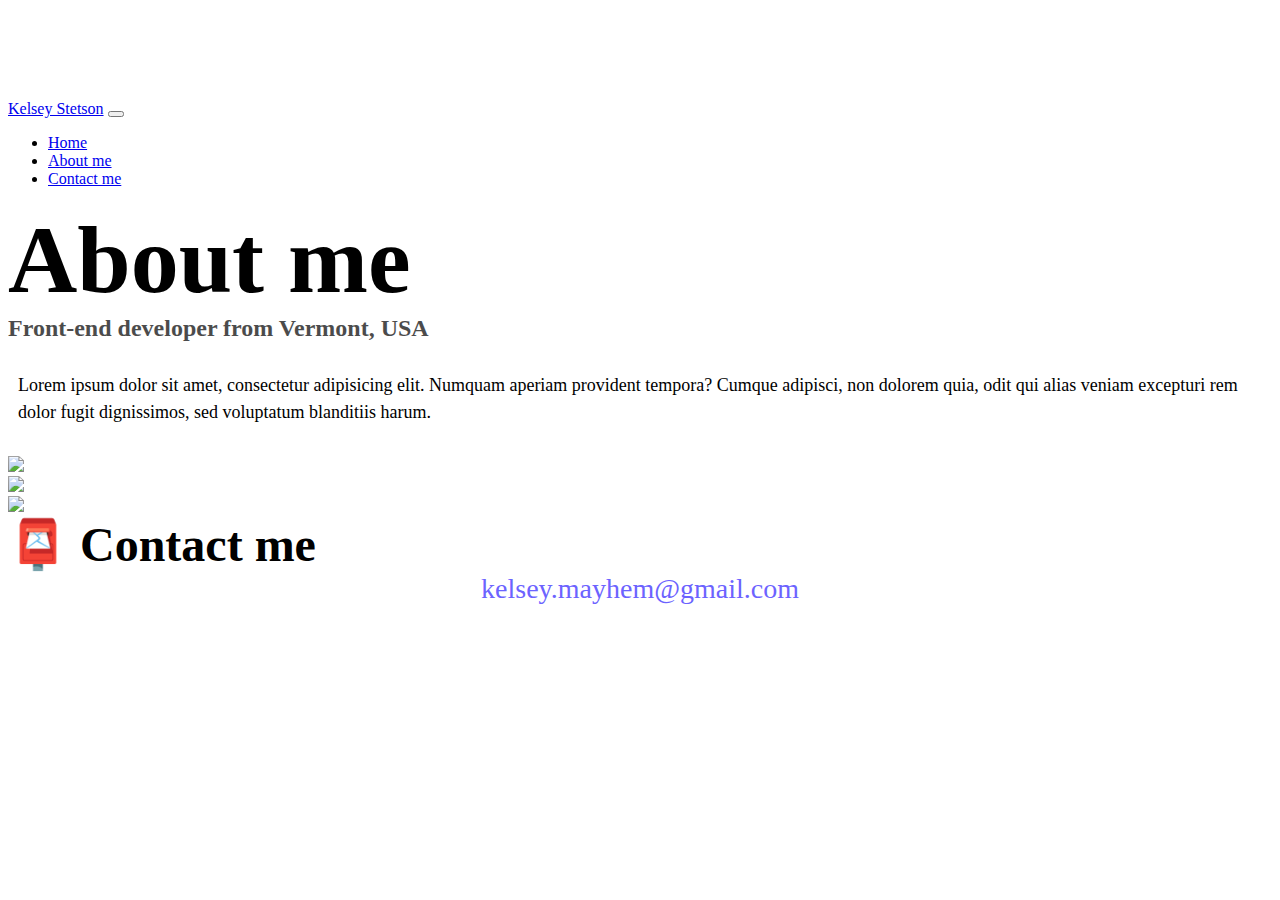
==== about.html @ 068d1f8d "added files from codesandbox" ====
<!DOCTYPE html>
<html lang="en">

<head>
    <meta charset="UTF-8" />
    <meta http-equiv="X-UA-Compatible" content="IE=edge" />
    <meta name="viewport" content="width=device-width, initial-scale=1.0" />
    <link href="https://cdn.jsdelivr.net/npm/bootstrap@5.0.0-beta2/dist/css/bootstrap.min.css" rel="stylesheet"
        integrity="sha384-BmbxuPwQa2lc/FVzBcNJ7UAyJxM6wuqIj61tLrc4wSX0szH/Ev+nYRRuWlolflfl" crossorigin="anonymous" />
    <script src="https://cdn.jsdelivr.net/npm/bootstrap@5.0.0-beta2/dist/js/bootstrap.bundle.min.js"
        integrity="sha384-b5kHyXgcpbZJO/tY9Ul7kGkf1S0CWuKcCD38l8YkeH8z8QjE0GmW1gYU5S9FOnJ0"
        crossorigin="anonymous"></script>
    <link rel="stylesheet" href="style.css" />
    <title>About Kelsey Stetson</title>
</head>

<body>
    <nav class="navbar navbar-expand-lg navbar-light bg-light fixed-top">
        <div class="container">
            <a class="navbar-brand" href="index.html">Kelsey Stetson</a>
            <button class="navbar-toggler" type="button" data-bs-toggle="collapse" data-bs-target="#navbarNav"
                aria-controls="navbarNav" aria-expanded="false" aria-label="Toggle navigation">
                <span class="navbar-toggler-icon"></span>
            </button>
            <div class="collapse navbar-collapse" id="navbarNav">
                <ul class="navbar-nav">
                    <li class="nav-item">
                        <a class="nav-link" aria-current="page" href="index.html">Home</a>
                    </li>
                    <li class="nav-item">
                        <a class="nav-link active" href="about.html">About me</a>
                    </li>
                    <li class="nav-item">
                        <a class="nav-link" href="about.html#contact">Contact me</a>
                    </li>
                </ul>
            </div>
        </div>
    </nav>
    <h1 class="text-center">About me</h1>
    <h3 class="text-center">Front-end developer from Vermont, USA</h3>
    <div class="about-paragraphs text-center">
        <p>
            Lorem ipsum dolor sit amet, consectetur adipisicing elit. Numquam
            aperiam provident tempora? Cumque adipisci, non dolorem quia, odit qui
            alias veniam excepturi rem dolor fugit dignissimos, sed voluptatum
            blanditiis harum.
        </p>
    </div>
    <div class="container">
        <div class="row">
            <div class="col-sm-4">
                <img src="images/yoga.png" class="img-fluid p-2 shadow rounded" />
            </div>
            <div class="col-sm-4">
                <img src="images/weather.png" class="img-fluid p-2 shadow rounded" />
            </div>
            <div class="col-sm-4">
                <img src="images/yogurt.png" class="img-fluid p-2 shadow rounded" />
            </div>
        </div>
    </div>
    <div id="contact" class="mt-5">
        <h2 class="text-center">📮 Contact me</h2>
        <a href="mailto:matt@delac.io" class="email-link">
            kelsey.mayhem@gmail.com
        </a>
    </div>
</body>

</html>
---- style.css ----
:root {
  --primary-color: #6c63ff;
  --secondary-color: #f5f2fe;
  --box-shadow: 0 5px 10px rgba(0, 0, 0, 0.3);
}

body {
  margin-top: 100px;
}

h1,
h2,
h3 {
  margin: 0;
}

h1 {
  font-size: 96px;
}

h2 {
  font-size: 48px;
}

h3 {
  font-size: 24px;
  opacity: 0.7;
}

p {
  font-size: 18px;
  line-height: 1.5;
}

.navigation-links {
  display: flex;
  margin-top: 40px;
  justify-content: center;
}

.navigation-links a {
  margin: 20px;
}

.primary-link {
  border-radius: 4px;
  padding: 20px 15px;
  text-decoration: none;
  text-transform: capitalize;
  background: var(--primary-color);
  box-shadow: var(--box-shadow);
  color: white;
}

.secondary-link {
  border-radius: 4px;
  padding: 20px 15px;
  text-decoration: none;
  text-transform: capitalize;
  color: var(--primary-color);
  border: 1px solid var(--primary-color);
}

.homepage-link {
  color: var(--primary-color);
  text-align: center;
  display: block;
}

.about-paragraphs {
  margin: 30px 0;
}

.about-paragraphs p {
  margin: 10px;
}

.email-link {
  display: flex;
  justify-content: center;
  color: var(--primary-color);
  font-size: 28px;
  text-decoration: none;
}

.email-link:hover {
  text-decoration: underline;
}
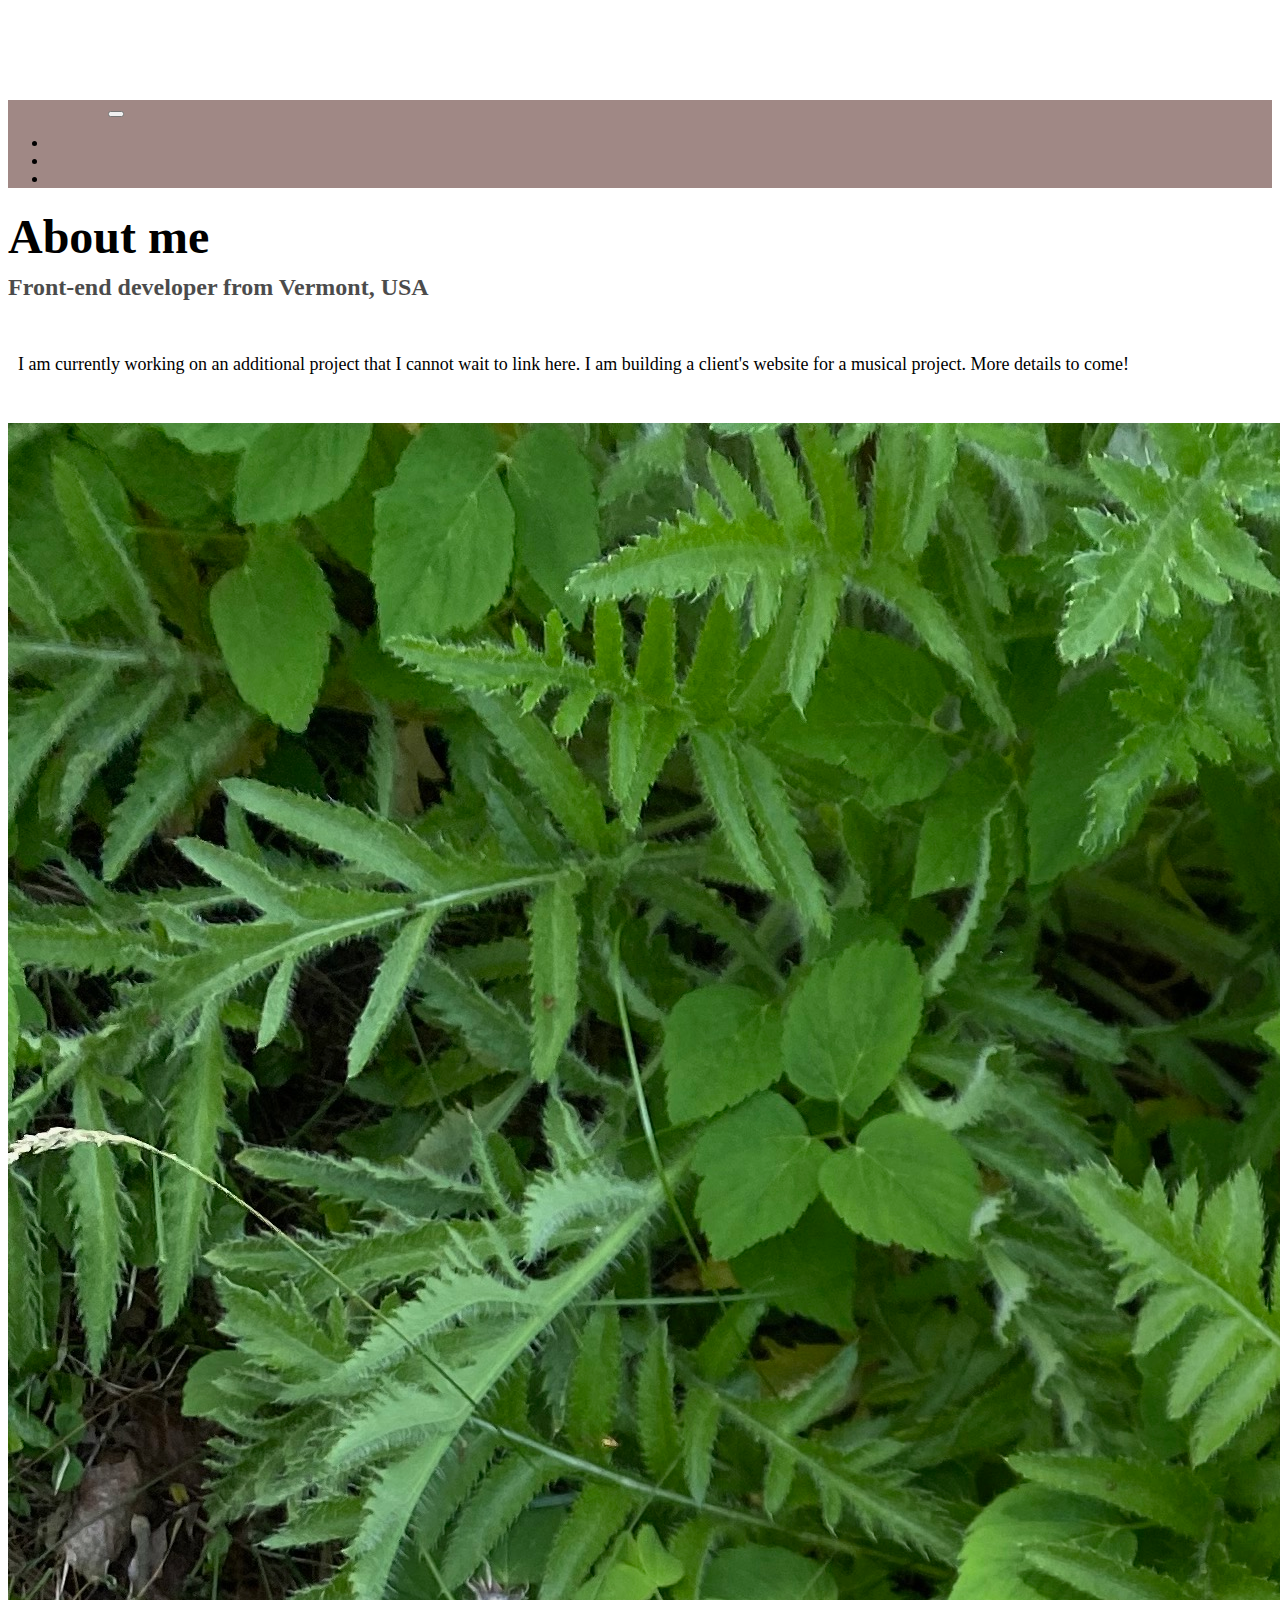
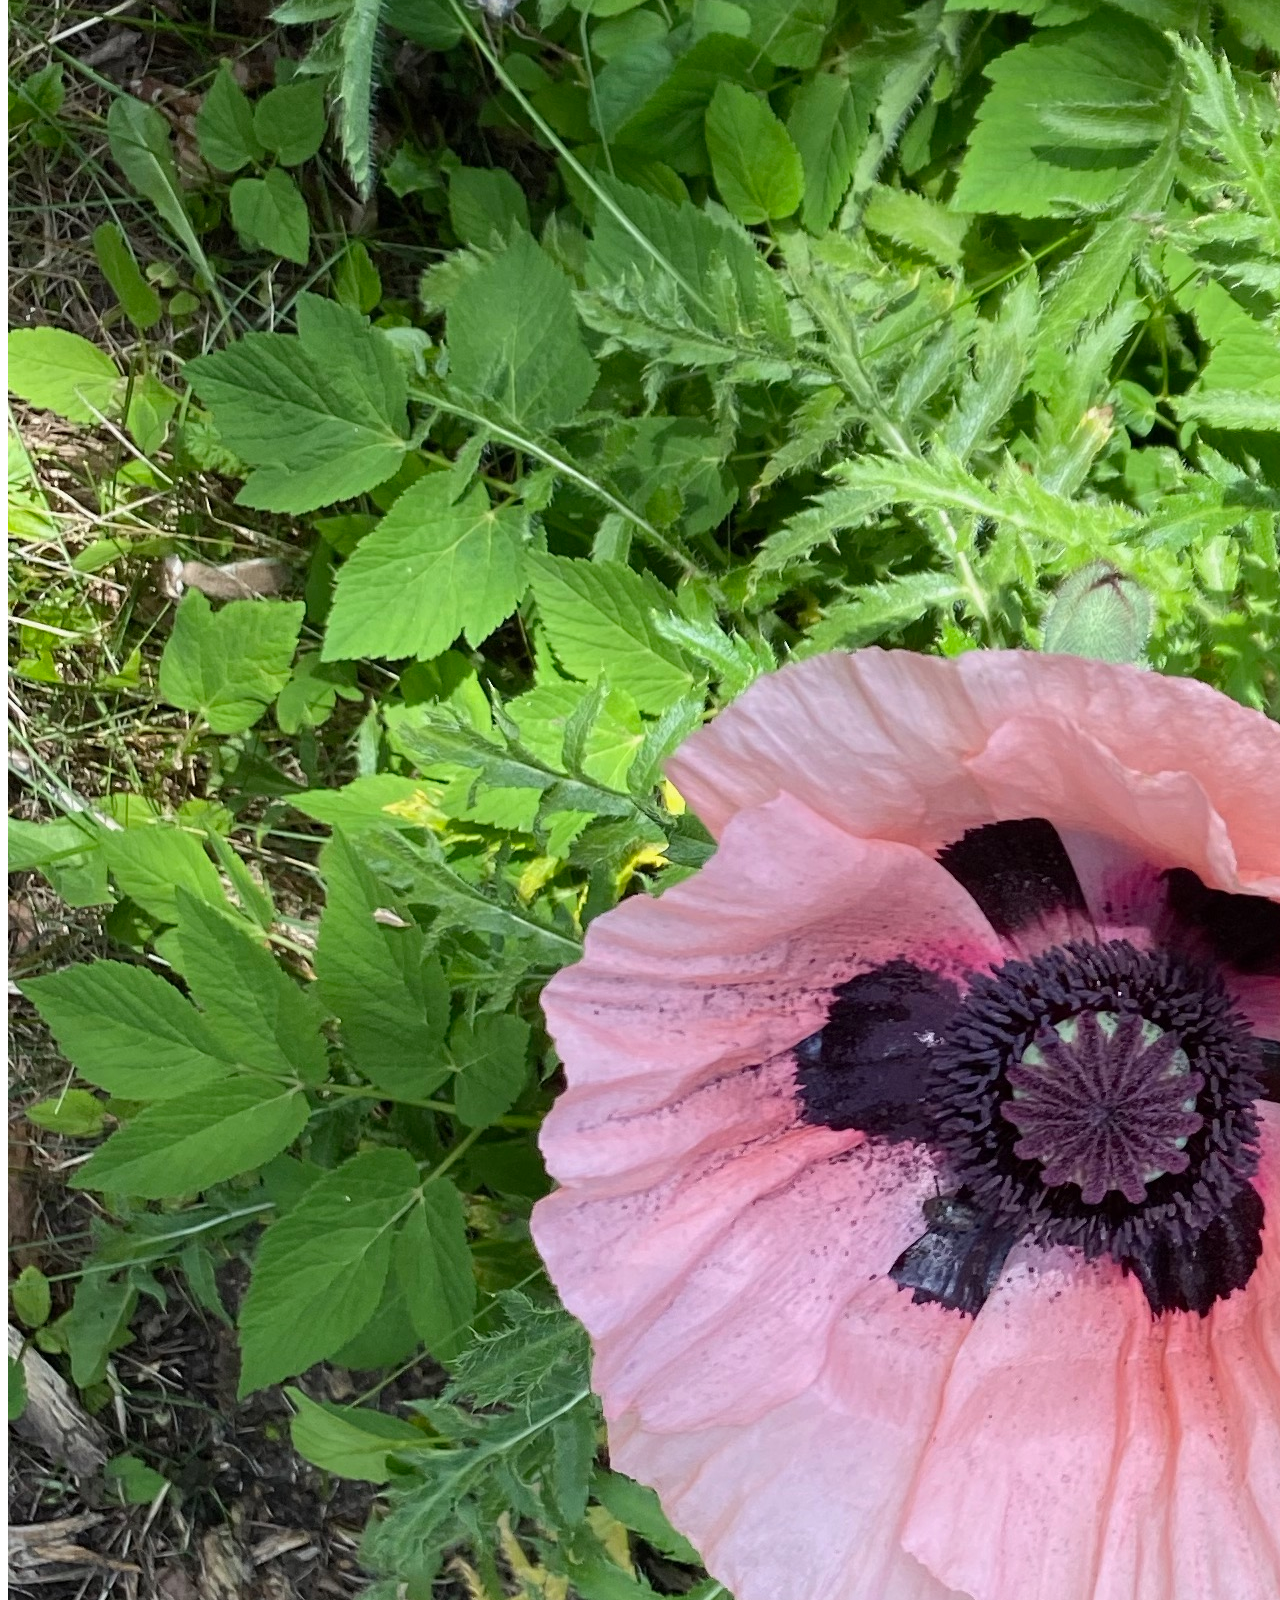
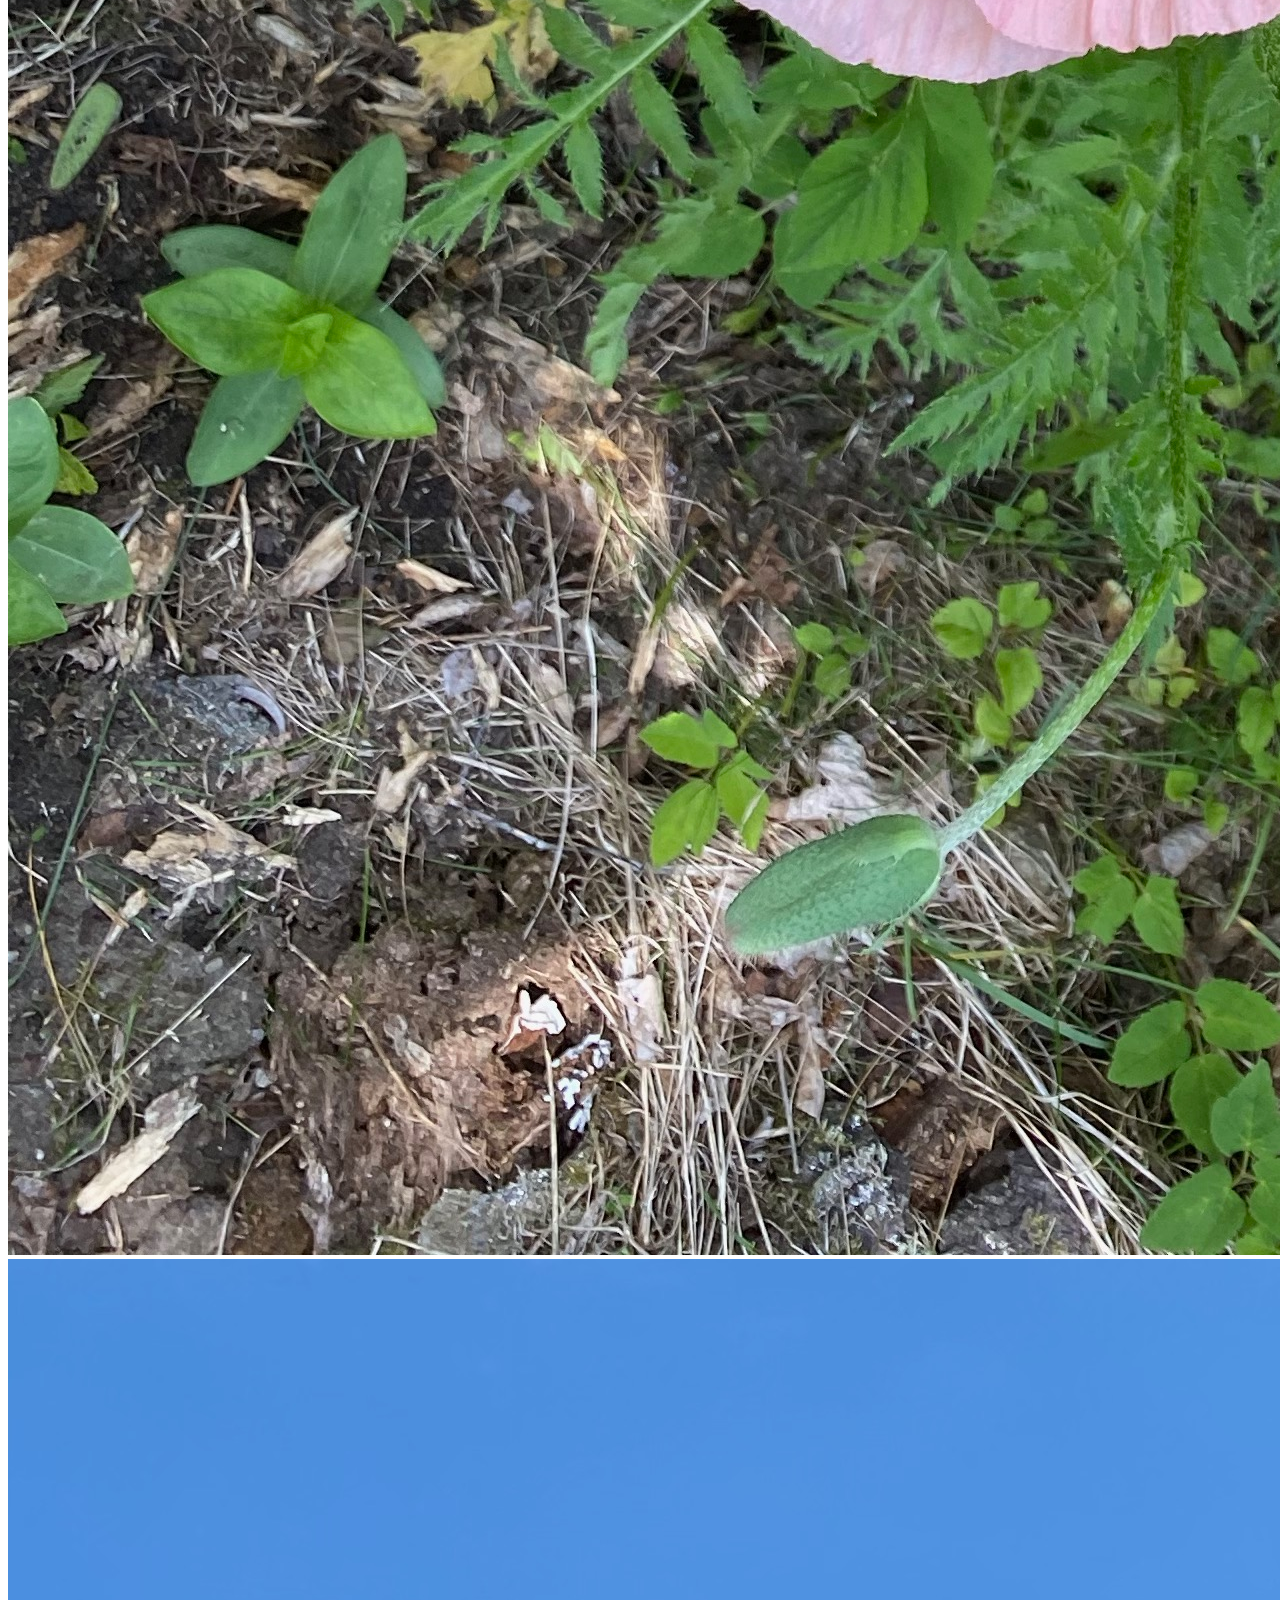
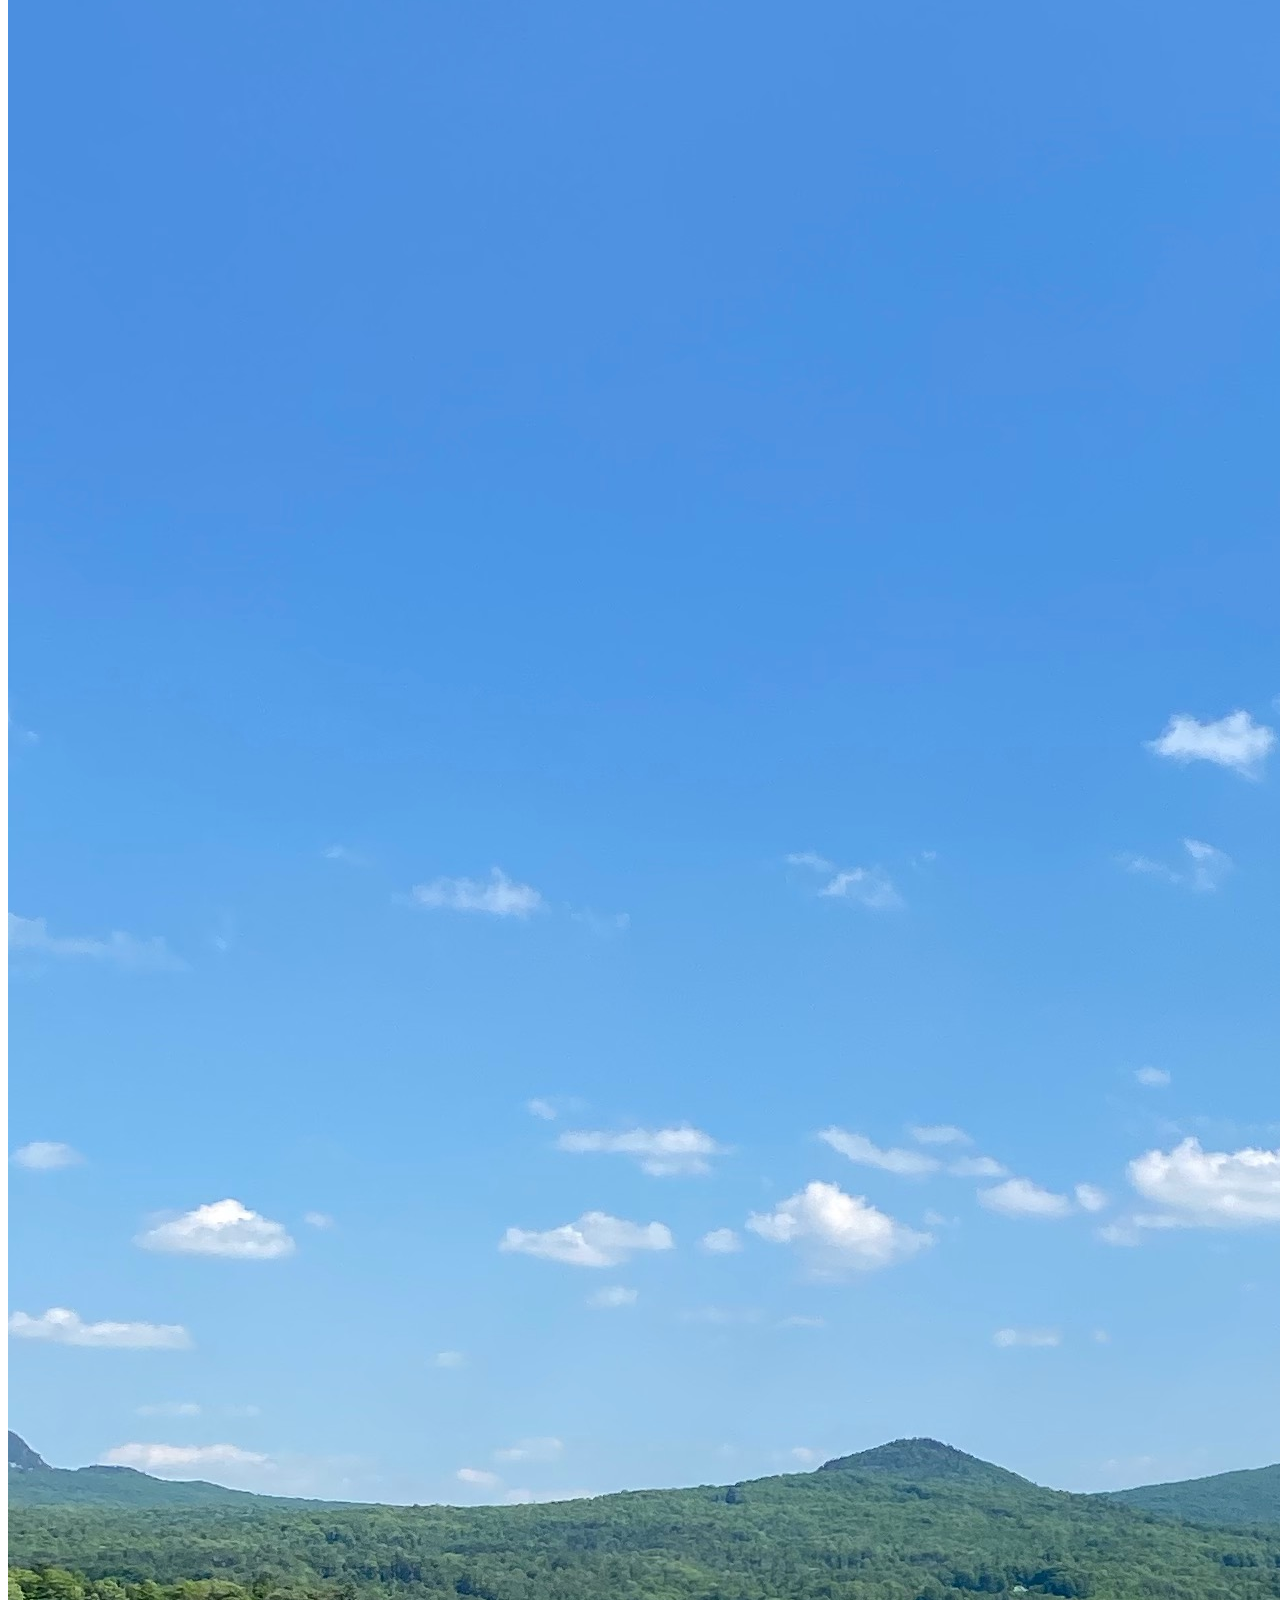
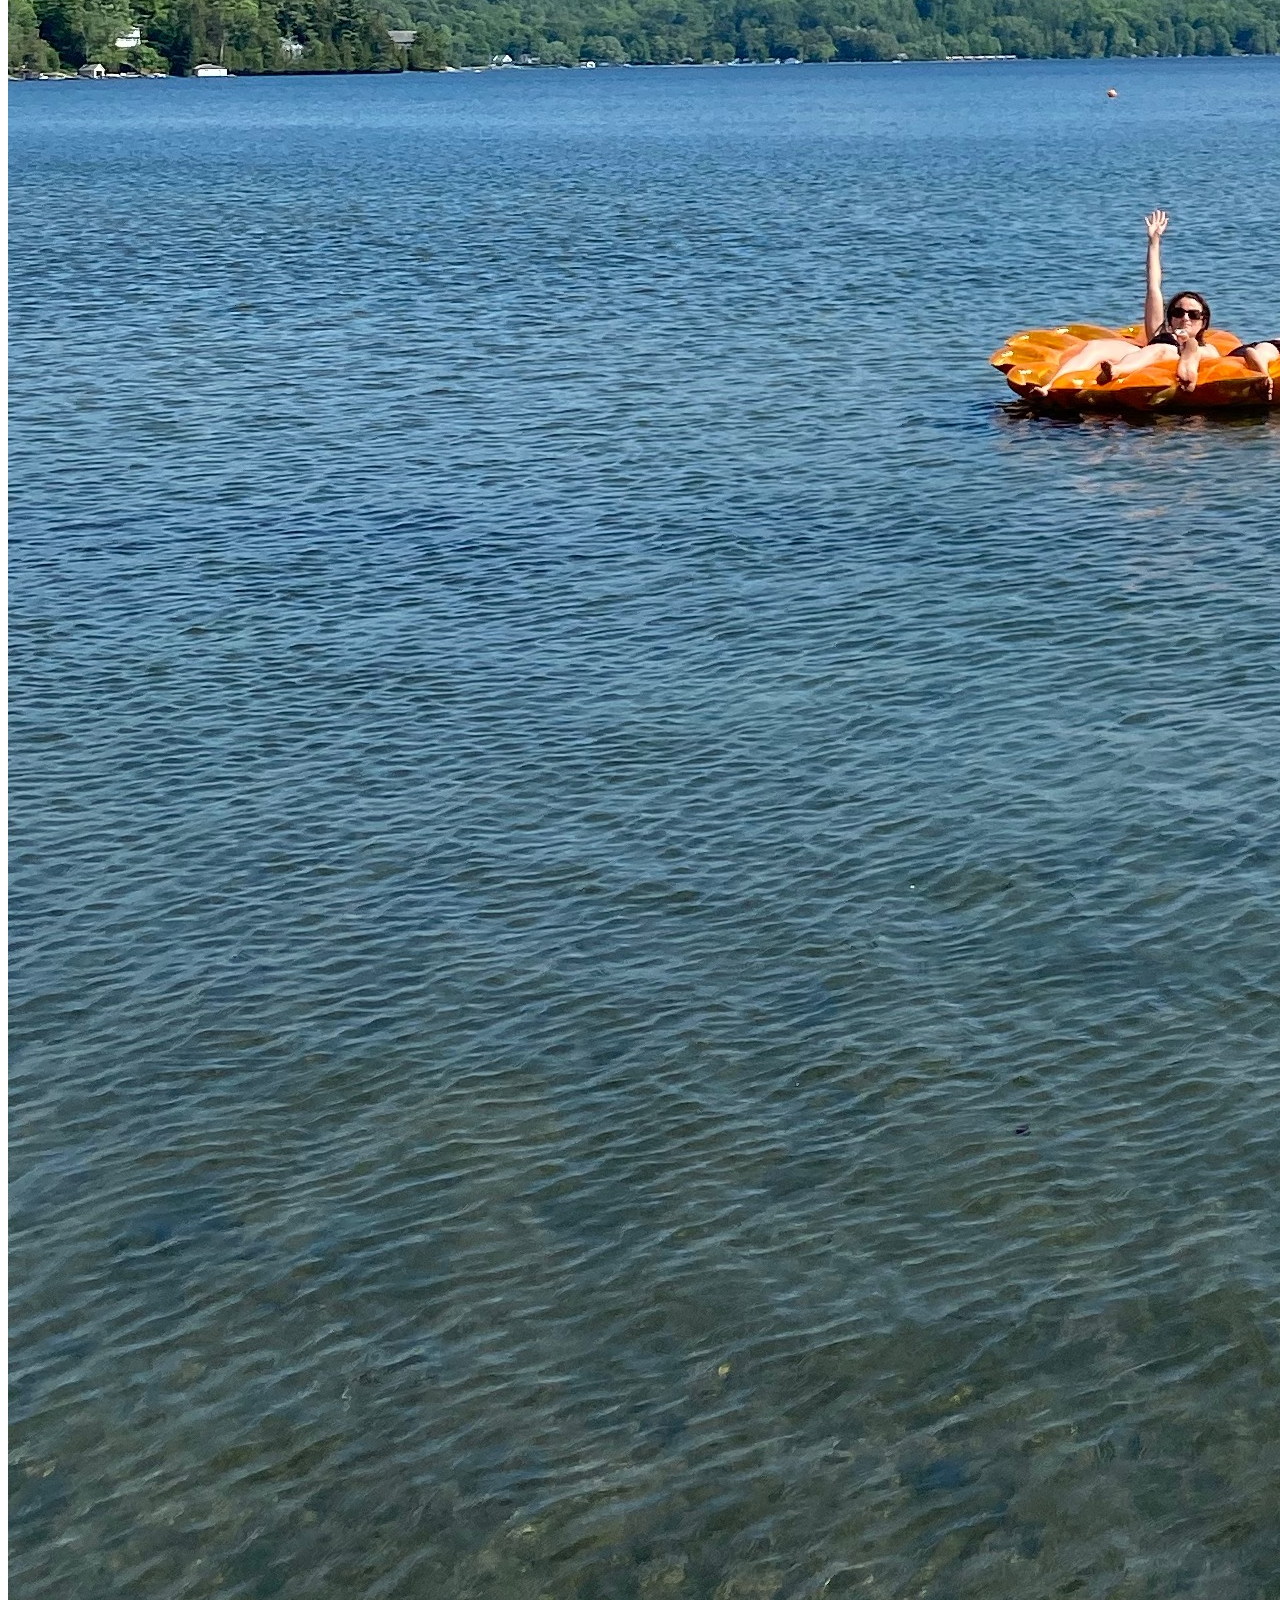
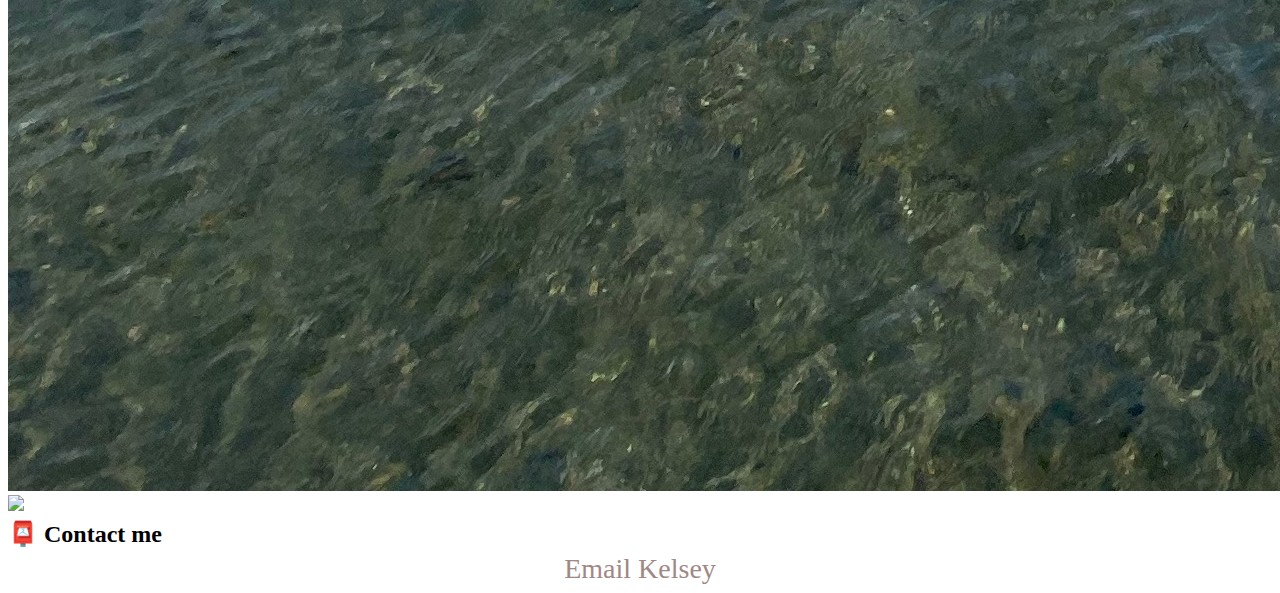
==== commit 8e6f3880: "image update about.html" ====
--- a/about.html
+++ b/about.html
@@ -41,29 +41,26 @@
     <h3 class="text-center">Front-end developer from Vermont, USA</h3>
     <div class="about-paragraphs text-center">
         <p>
-            Lorem ipsum dolor sit amet, consectetur adipisicing elit. Numquam
-            aperiam provident tempora? Cumque adipisci, non dolorem quia, odit qui
-            alias veniam excepturi rem dolor fugit dignissimos, sed voluptatum
-            blanditiis harum.
+            I am currently working on an additional project that I cannot wait to link here. I am building a client's website for a musical project. More details to come!
         </p>
     </div>
     <div class="container">
         <div class="row">
             <div class="col-sm-4">
-                <img src="images/yoga.png" class="img-fluid p-2 shadow rounded" />
+                <img src="images/poppies.jpeg" class="img-fluid p-2 shadow rounded" />
             </div>
             <div class="col-sm-4">
-                <img src="images/weather.png" class="img-fluid p-2 shadow rounded" />
+                <img src="images/willoughby.jpeg" class="img-fluid p-2 shadow rounded" />
             </div>
             <div class="col-sm-4">
-                <img src="images/yogurt.png" class="img-fluid p-2 shadow rounded" />
+                <img src="images/VT.jpeg" class="img-fluid p-2 shadow rounded" />
             </div>
         </div>
     </div>
     <div id="contact" class="mt-5">
         <h2 class="text-center">📮 Contact me</h2>
-        <a href="mailto:matt@delac.io" class="email-link">
-            kelsey.mayhem@gmail.com
+        <a href="mailto:kelsey.mayhem@gmail.com" class="email-link">
+            Email Kelsey 
         </a>
     </div>
 </body>
--- a/style.css
+++ b/style.css
@@ -1,5 +1,5 @@
 :root {
-  --primary-color: #6c63ff;
+  --primary-color: #a08885;
   --secondary-color: #f5f2fe;
   --box-shadow: 0 5px 10px rgba(0, 0, 0, 0.3);
 }
@@ -15,11 +15,11 @@
 }
 
 h1 {
-  font-size: 96px;
+  font-size: 48px;
 }
 
 h2 {
-  font-size: 48px;
+  font-size: 24px;
 }
 
 h3 {
@@ -30,6 +30,15 @@
 p {
   font-size: 18px;
   line-height: 1.5;
+}
+
+a {
+  text-decoration: none;
+  color: var(--primary-color);
+}
+
+.navbar {
+  background-color: #a08885 !important;
 }
 
 .navigation-links {
@@ -49,7 +58,7 @@
   text-transform: capitalize;
   background: var(--primary-color);
   box-shadow: var(--box-shadow);
-  color: white;
+  color: black;
 }
 
 .secondary-link {
@@ -86,3 +95,8 @@
 .email-link:hover {
   text-decoration: underline;
 }
+
+.text-center {
+  text-emphasis: center;
+  padding-block: 5px;
+}
